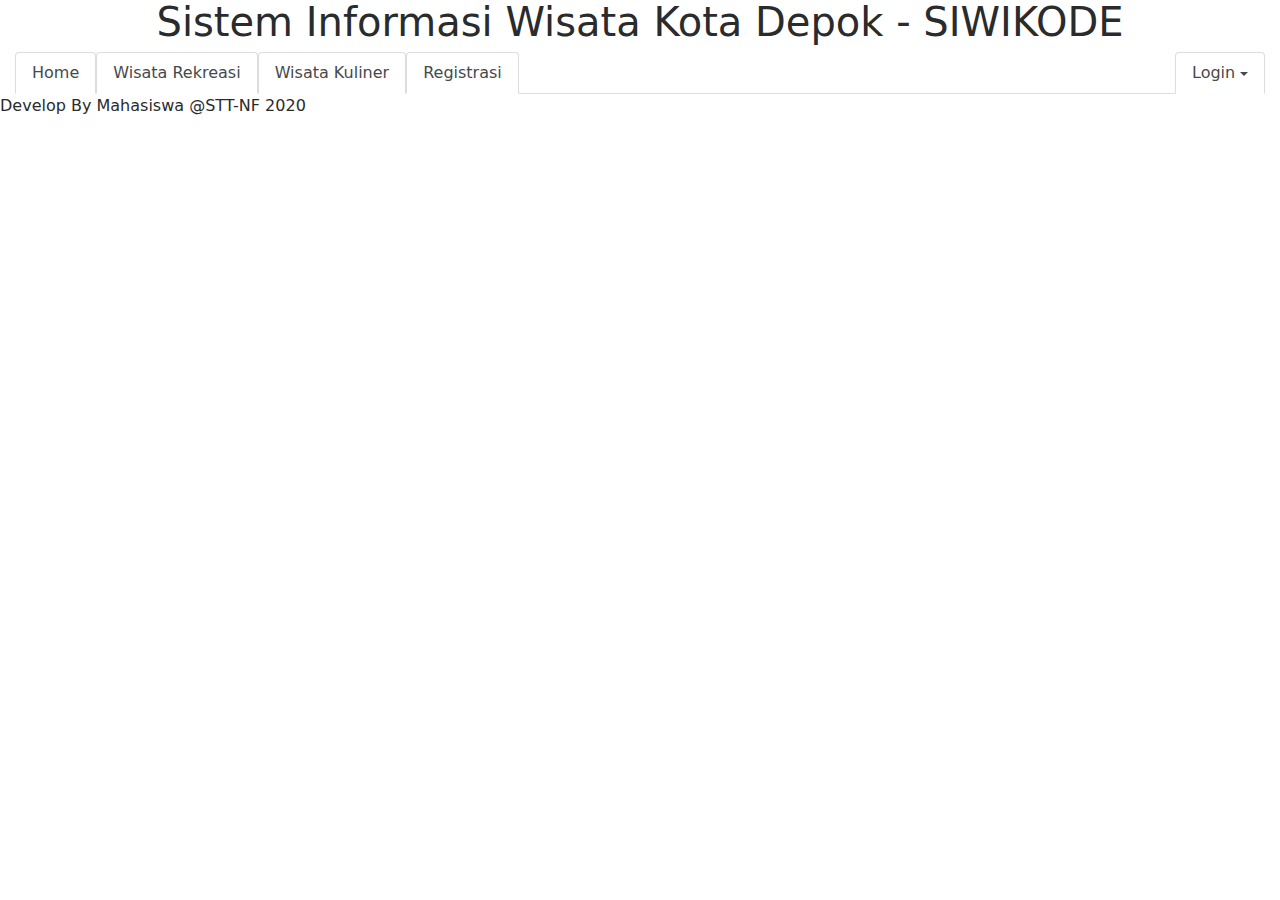
==== siwikode0/layoutit/src/index.html @ 3129c15b "Add files via upload" ====
<!DOCTYPE html>
<html lang="en">
  <head>
    <meta charset="utf-8">
    <meta http-equiv="X-UA-Compatible" content="IE=edge">
    <meta name="viewport" content="width=device-width, initial-scale=1">

    <title>A Web Page</title>

    <meta name="description" content="Source code generated using layoutit.com">
    <meta name="author" content="LayoutIt!">

    <link href="css/bootstrap.min.css" rel="stylesheet">
    <link href="css/style.css" rel="stylesheet">

  </head>
  <body>
<!--=====================
	=======NAVBAR========
	=====================-->
	<header>
    	<div class="container-fluid">
			<div class="row">
				<div class="col-md-12 col-sm-12 col-xs-12 ">
					<h1 class="text-center">
						Sistem Informasi Wisata Kota Depok - SIWIKODE
					</h1>
					<ul class="nav nav-tabs">
						<li class="nav-item">
							<a class="nav-link active" href="#">Home</a>
						</li>
						<li class="nav-item">
							<a class="nav-link active" href="#">Wisata Rekreasi</a>
						</li>
						<li class="nav-item">
							<a class="nav-link active" href="#">Wisata Kuliner </a>
						</li>
						<li class="nav-item">
							<a class="nav-link active" href="#">Registrasi </a>
						</li>
						<li class="nav-item dropdown ml-md-auto">
							 <a class="nav-link active dropdown-toggle" href="http://example.com" id="login">Login</a>
						</li>
					</ul>
				</div>
			</div>
		</div>
	</header>
<!--=====================
=========NAV END=========
=====================-->

<!-- ===================
=========BODY===========
==================== -->

<!-- ===================
=======BODY END=========
==================== -->


<!--=====================
======= Footer ======
=====================-->
	<footer>
		<div class="row">
			<div class="col-md-12 col-sm-12 col-xs-12"> 
				<address>
					 <p> Develop By Mahasiswa &#64;STT-NF  2020 </p>
				</address>
			</div>
		</div>
	</footer>
<!--=====================
======= END =========
=====================-->

    <script src="js/jquery.min.js"></script>
    <script src="js/bootstrap.min.js"></script>
    <script src="js/scripts.js"></script>
  </body>
</html>
---- siwikode0/layoutit/src/css/style.css ----
# Empty CSS file for your own CSS
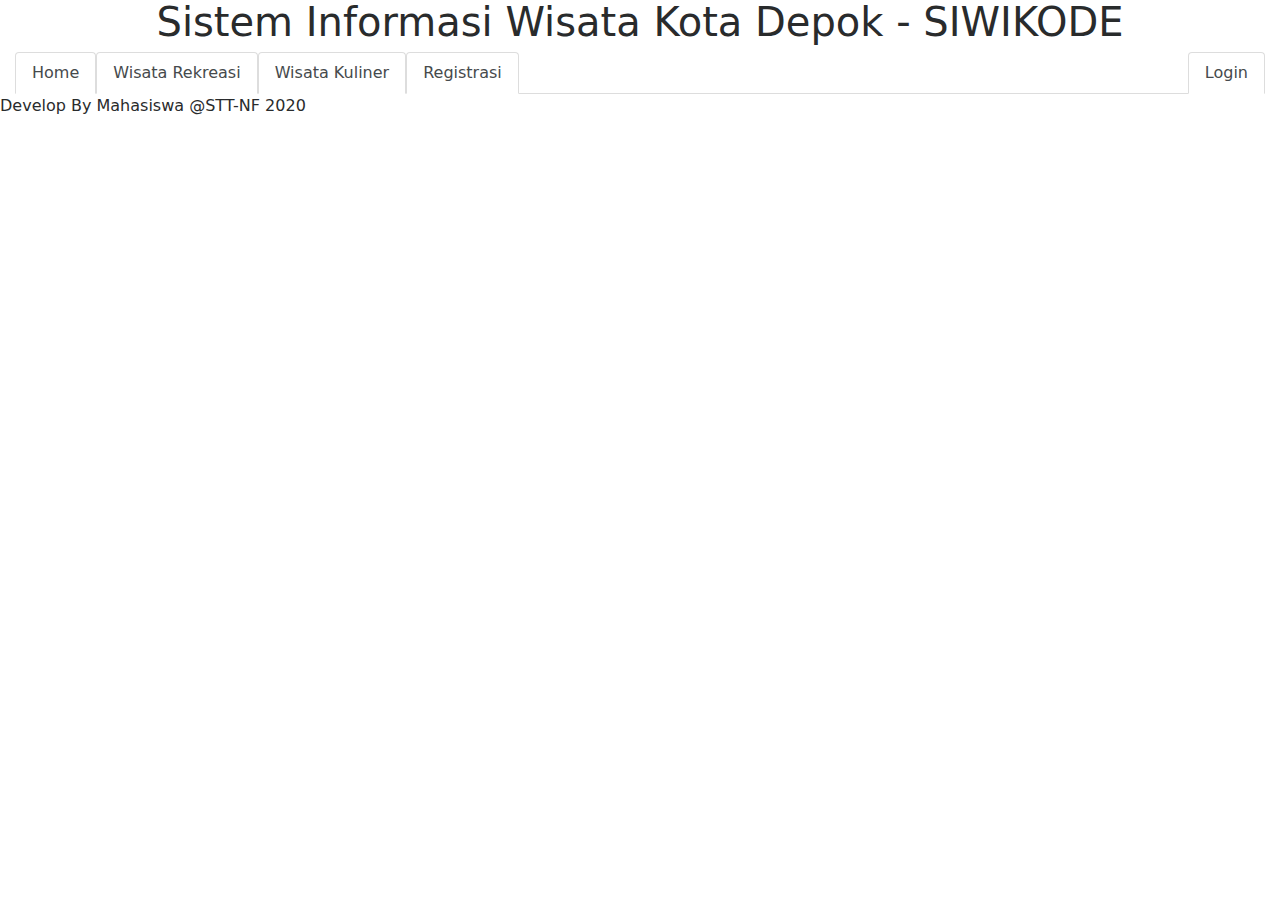
==== commit 19aef000: "Add files via upload" ====
--- a/siwikode0/layoutit/src/index.html
+++ b/siwikode0/layoutit/src/index.html
@@ -39,7 +39,7 @@
 							<a class="nav-link active" href="#">Registrasi </a>
 						</li>
 						<li class="nav-item dropdown ml-md-auto">
-							 <a class="nav-link active dropdown-toggle" href="http://example.com" id="login">Login</a>
+							 <a class="nav-link active " href="#" id="login">Login</a>
 						</li>
 					</ul>
 				</div>
